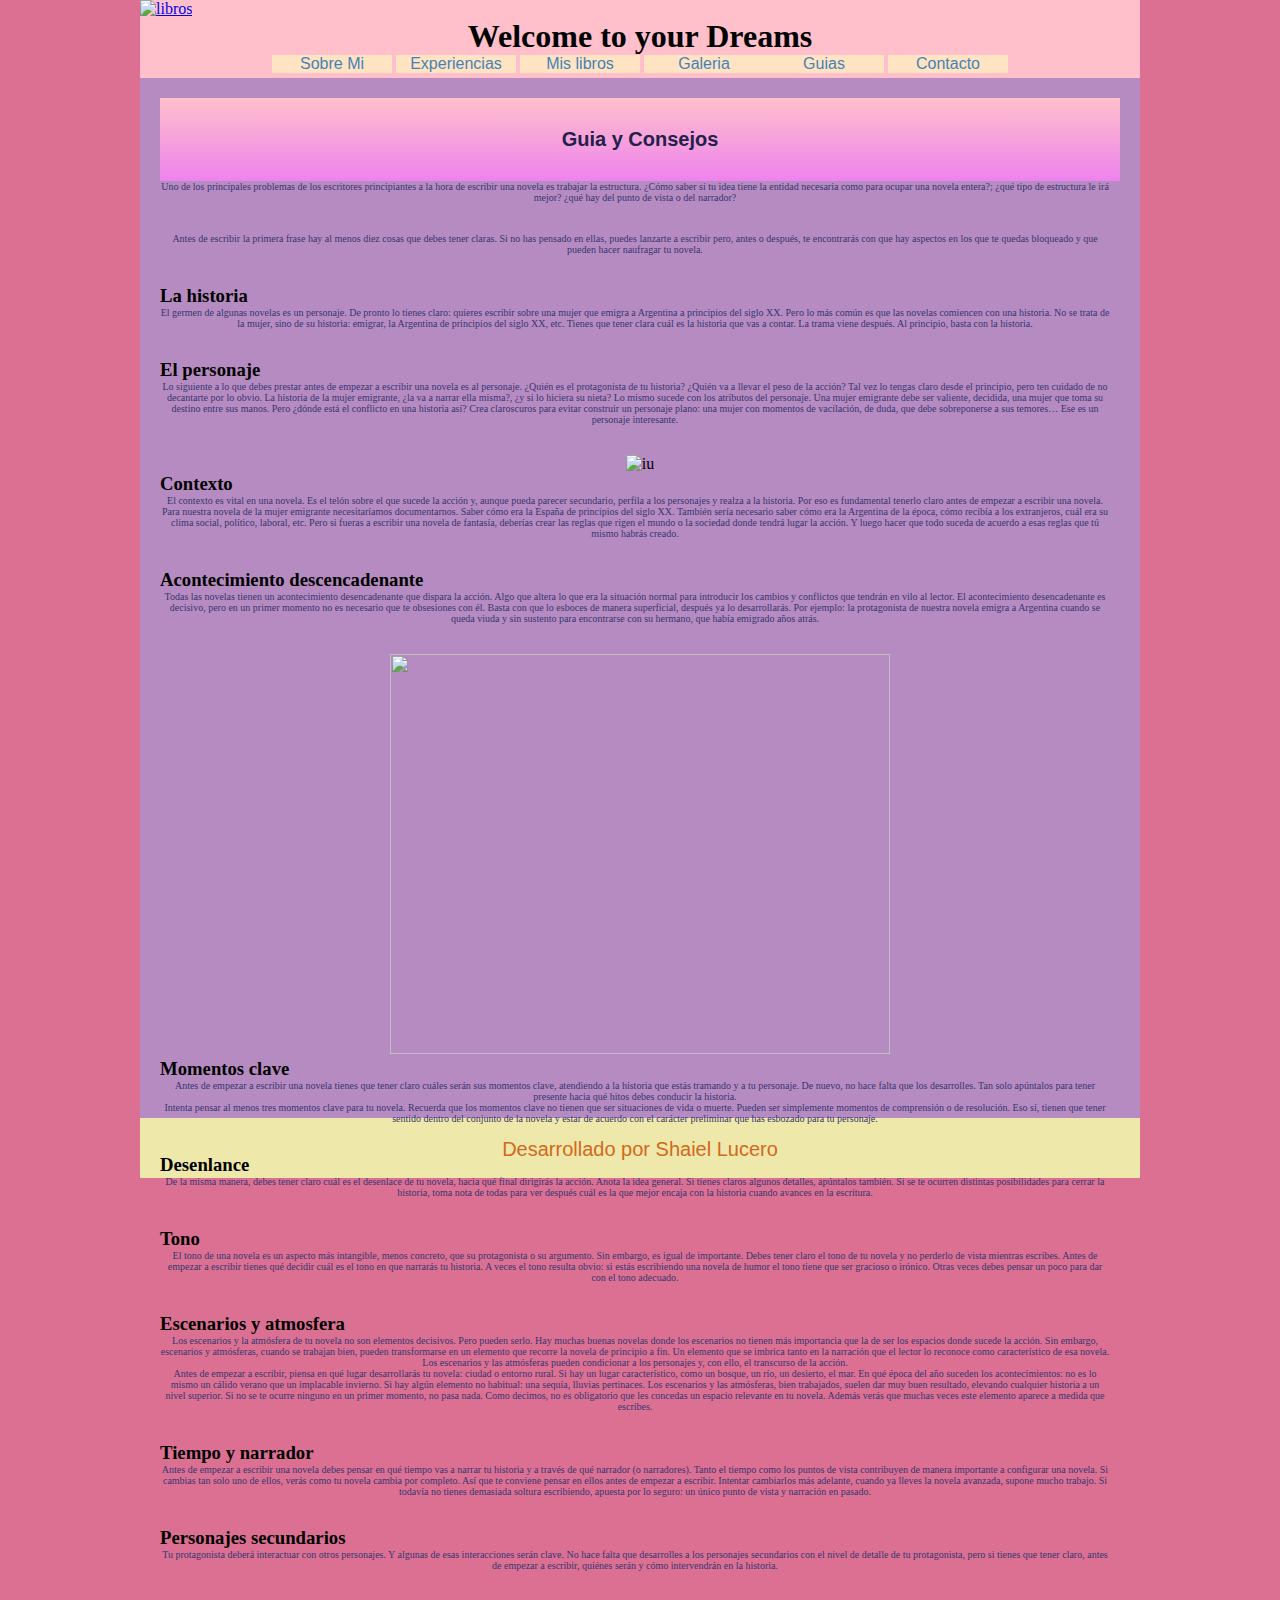
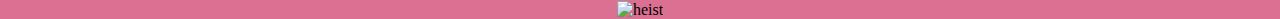
==== pages/consejos_y_guia.html @ 7cca5af7 "actualizado a la fecha" ====
<!DOCTYPE html>
<html lang="en">

<head>
    <meta charset="UTF-8">
    <meta http-equiv="X-UA-Compatible" content="IE=edge">
    <meta name="viewport" content="width=device-width, initial-scale=1.0">
    <link rel="stylesheet" href="../styles/styles.css">
    <title>Consejos</title>
</head>

<body>
    <header>
        <a href="../index.html"><img src="../img/logo_pagina.jpeg" alt="libros" height="1000px"></a>
        <h1>Welcome to your Dreams</h1>
        <nav>
            <ul>
                <li><a href="sobre_mi.html">Sobre Mi</a></li>
                <li> <a href="primeras_experiencias.html">Experiencias</a></li>
                <li> <a href="mis_libros.html">Mis libros</a></li>
                <li> <a href="curiosidades_y_galeria.html"> Galeria</a>
                <li> <a href="consejos_y_guia.html"> Guias</a></li>
                <li><a href="contacto.html">Contacto</a></li>

            </ul>
        </nav>
    </header>
    <main>
        <h2>Guia y Consejos</h2>
        <p>
     Uno de los principales problemas de los escritores principiantes a la hora de escribir una novela es trabajar la estructura.
¿Cómo saber si tu idea tiene la entidad necesaria como para ocupar una novela entera?; 
¿qué tipo de estructura le irá mejor?
¿qué hay del punto de vista o del narrador?
        </p>
        <p>
            Antes de escribir la primera frase hay al menos diez cosas que debes tener claras. 
            Si no has pensado en ellas, puedes lanzarte a escribir pero, antes o después,
            te encontrarás con que hay aspectos en los que te quedas bloqueado y que pueden hacer naufragar tu novela.   
        </p>

    <h3>La historia</h3>
        <p>
            El germen de algunas novelas es un personaje. 
            De pronto lo tienes claro: quieres escribir sobre una mujer que emigra a Argentina a principios del siglo XX.
             Pero lo más común es que las novelas comiencen con una historia. 
             No se trata de la mujer, sino de su historia: emigrar, la Argentina de principios del siglo XX, etc.
            Tienes que tener clara cuál es la historia que vas a contar. 
            La trama viene después. Al principio, basta con la historia.
        </p>
    <h3>El personaje</h3>
        <p>
            Lo siguiente a lo que debes prestar antes de empezar a escribir una novela es al personaje.
             ¿Quién es el protagonista de tu historia? ¿Quién va a llevar el peso de la acción?
            Tal vez lo tengas claro desde el principio, pero ten cuidado de no decantarte por lo obvio. 
            La historia de la mujer emigrante, ¿la va a narrar ella misma?, ¿y si lo hiciera su nieta?
            Lo mismo sucede con los atributos del personaje. 
            Una mujer emigrante debe ser valiente, decidida, una mujer que toma su destino entre sus manos. 
            Pero ¿dónde está el conflicto en una historia así?
             Crea claroscuros para evitar construir un personaje plano: una mujer con momentos de vacilación, de duda, que debe sobreponerse a sus temores… 
            Ese es un personaje interesante.   
        </p>
        <div class="iu"><img src="../img/runa_mayer.jpg" alt="iu" width="60rem"> </div>
    <h3>Contexto</h3>
         <p>
        El contexto es vital en una novela. 
        Es el telón sobre el que sucede la acción y, aunque pueda parecer secundario, perfila a los personajes y realza a la historia. 
        Por eso es fundamental tenerlo claro antes de empezar a escribir una novela.
        Para nuestra novela de la mujer emigrante necesitaríamos documentarnos. 
        Saber cómo era la España de principios del siglo XX.
        También sería necesario saber cómo era la Argentina de la época, cómo recibía a los extranjeros, cuál era su clima social, político, laboral, etc.
        Pero si fueras a escribir una novela de fantasía, deberías crear las reglas que rigen el mundo o la sociedad donde tendrá lugar la acción. 
        Y luego hacer que todo suceda de acuerdo a esas reglas que tú mismo habrás creado.  
         </p>
    <h3>Acontecimiento descencadenante</h3>
       <p>
        Todas las novelas tienen un acontecimiento desencadenante que dispara la acción. 
        Algo que altera lo que era la situación normal para introducir los cambios y conflictos que tendrán en vilo al lector.
        El acontecimiento desencadenante es decisivo, pero en un primer momento no es necesario que te obsesiones con él. 
        Basta con que lo esboces de manera superficial, después ya lo desarrollarás.
        Por ejemplo: la protagonista de nuestra novela emigra a Argentina cuando se queda viuda y sin sustento para encontrarse con su hermano, que había emigrado años atrás.
       </p>
       <div class="librito"><img src="../img/libros.jpg" alt="" height="400px" width="500px"></div>
    <h3>Momentos clave</h3>
         <p> 
            Antes de empezar a escribir una novela tienes que tener claro cuáles serán sus momentos clave, 
            atendiendo a la historia que estás tramando y a tu personaje.
            De nuevo, no hace falta que los desarrolles. 
            Tan solo apúntalos para tener presente hacia qué hitos debes conducir la historia.
        <br>

            Intenta pensar al menos tres momentos clave para tu novela. 
            Recuerda que los momentos clave no tienen que ser situaciones de vida o muerte. 
            Pueden ser simplemente momentos de comprensión o de resolución. 
            Eso sí, tienen que tener sentido dentro del conjunto de la novela y
             estar de acuerdo con el carácter preliminar que has esbozado para tu personaje.
        </p>
    <h3>Desenlance</h3>
        <p>
            De la misma manera, debes tener claro cuál es el desenlace de tu novela, hacia qué final dirigirás la acción.
            Anota la idea general. 
            Si tienes claros algunos detalles, apúntalos también. 
            Si se te ocurren distintas posibilidades para cerrar la historia, 
            toma nota de todas para ver después cuál es la que mejor encaja con la historia cuando avances en la escritura.
        </p>  
    <h3>Tono</h3> 
        <p>
            El tono de una novela es un aspecto más intangible, menos concreto, que su protagonista o su argumento. 
            Sin embargo, es igual de importante.
            Debes tener claro el tono de tu novela y no perderlo de vista mientras escribes.
            Antes de empezar a escribir tienes qué decidir cuál es el tono en que narrarás tu historia. 
            A veces el tono resulta obvio: si estás escribiendo una novela de humor el tono tiene que ser gracioso o irónico. 
            Otras veces debes pensar un poco para dar con el tono adecuado.
        </p>   
    <h3>Escenarios y atmosfera</h3>
        <p>
            Los escenarios y la atmósfera de tu novela no son elementos decisivos. Pero pueden serlo.
            Hay muchas buenas novelas donde los escenarios no tienen más importancia que la de ser los espacios donde sucede la acción. 
            Sin embargo, escenarios y atmósferas, cuando se trabajan bien, pueden transformarse en un elemento que recorre la novela de principio a fin. 
            Un elemento que se imbrica tanto en la narración que el lector lo reconoce como característico de esa novela.
            Los escenarios y las atmósferas pueden condicionar a los personajes y, con ello, el transcurso de la acción.
            <br>
            Antes de empezar a escribir, piensa en qué lugar desarrollarás tu novela: ciudad o entorno rural. 
            Si hay un lugar característico, como un bosque, un río, un desierto, el mar. 
            En qué época del año suceden los acontecimientos: no es lo mismo un cálido verano que un implacable invierno. 
            Si hay algún elemento no habitual: una sequía, lluvias pertinaces.
            Los escenarios y las atmósferas, bien trabajados, suelen dar muy buen resultado, elevando cualquier historia a un nivel superior. 
            Si no se te ocurre ninguno en un primer momento, no pasa nada. 
            Como decimos, no es obligatorio que les concedas un espacio relevante en tu novela. 
            Además verás que muchas veces este elemento aparece a medida que escribes.   
        </p>
    <h3>Tiempo y narrador</h3>
        <p>
            Antes de empezar a escribir una novela debes pensar en qué tiempo vas a narrar tu historia y a través de qué narrador (o narradores).
            Tanto el tiempo como los puntos de vista contribuyen de manera importante a configurar una novela. 
            Si cambias tan solo uno de ellos, verás como tu novela cambia por completo.
            Así que te conviene pensar en ellos antes de empezar a escribir. 
            Intentar cambiarlos más adelante, cuando ya lleves la novela avanzada, supone mucho trabajo.
            Si todavía no tienes demasiada soltura escribiendo, apuesta por lo seguro:
             un único punto de vista y narración en pasado.   
        </p>
    <h3>Personajes secundarios</h3>  
         <p>
            Tu protagonista deberá interactuar con otros personajes. 
            Y algunas de esas interacciones serán clave.
            No hace falta que desarrolles a los personajes secundarios con el nivel de detalle de tu protagonista, 
            pero si tienes que tener claro, antes de empezar a escribir, quiénes serán y cómo intervendrán en la historia.   
         </p>         
        <div class="heist"><img src="../img/heist.jpg" alt="heist"></div>   
    </main>
    <footer>
        <p>Desarrollado por Shaiel Lucero</p>
    </footer>
</body>
</html>
---- styles/styles.css ----
*{
    margin:0;
    padding:0;
}
body {
    width: 1000px;
    height: 1000px;
    margin: 0 auto;
    background-color: palevioletred;
}
header{
    width: 1000px;
    background-color: pink;
}
nav ul {
    width: 1000px;
    margin: 0 auto;
    text-align: center;
}
nav ul li {
    background-color: bisque;
    list-style-type: none;
    width: 120px;
    margin-bottom: 5px;
    display: inline-block;
}
nav ul li a {
    font-family: Arial, Helvetica, sans-serif;
    text-decoration: none;
    display: block;
    text-align: center;
    color: steelblue;
    padding: 5px,10px,5px,10px;
}
nav ul li a:hover {
    color: blueviolet; 
    background-color: white;
}
header h1 {
    text-align: center;
}
main h1 {
    text-align: center;
}
main {
    background-color: #B68BC1;
    padding: 20px;
    height: 1000px;
}
main h2 {
    font-size: 20px;
    font-family: Arial, Helvetica, sans-serif;
    text-align: center;
    color: #212149;
    padding: 30px;
    background-image:linear-gradient(to bottom, pink, violet)}
main p {
    font-size: 10px;
    font-family: fantasy;
    color: #363670;
    text-align: center;
    margin-right: 10px;
}
.logo_pagina{
    text-align: center;}
.banner{
text-align: center;
}
.heist{
text-align: center;
}
.iu{
    text-align: center;
}
.imagen3{
    text-align: center;
}
.imagen1 {
    text-align: center;
}
.imagen2 {
    text-align: center;
}
.librito{
    text-align: center;
}
.logoclan{
    text-align: center;
}
.scarlett{
    text-align: center;
}
.sophie{
    text-align: center;
}
.irina{
    text-align: center;
    transform: rotate(40deg);
}
section form {
    text-align: center;
    background-color: lightpink; width: 200px; height: 300px ;
    margin-left: 400px;
}
p{
    margin-bottom: 30px;
}
footer{
    width: 1000px;
    height: 60px;
    background-color: palegoldenrod;
}
footer p{
    font-size: 20px;
    font-family: Arial, Helvetica, sans-serif;
    text-align: center;
    color: chocolate;
  padding-top: 20px;
}
/*  */
.grid {
    display: grid;
    grid-template-columns: repeat(4,1fr);
    grid-template-rows: repeat(2, 1fr);
}
.libro .libro0 .libro1 .libro2 .libro3 .libro4 .libro5 .libro6 {
    margin-right: 1cm;
    text-align:center;
}
@media (min-width:320px) and (max-width:600px) {
}
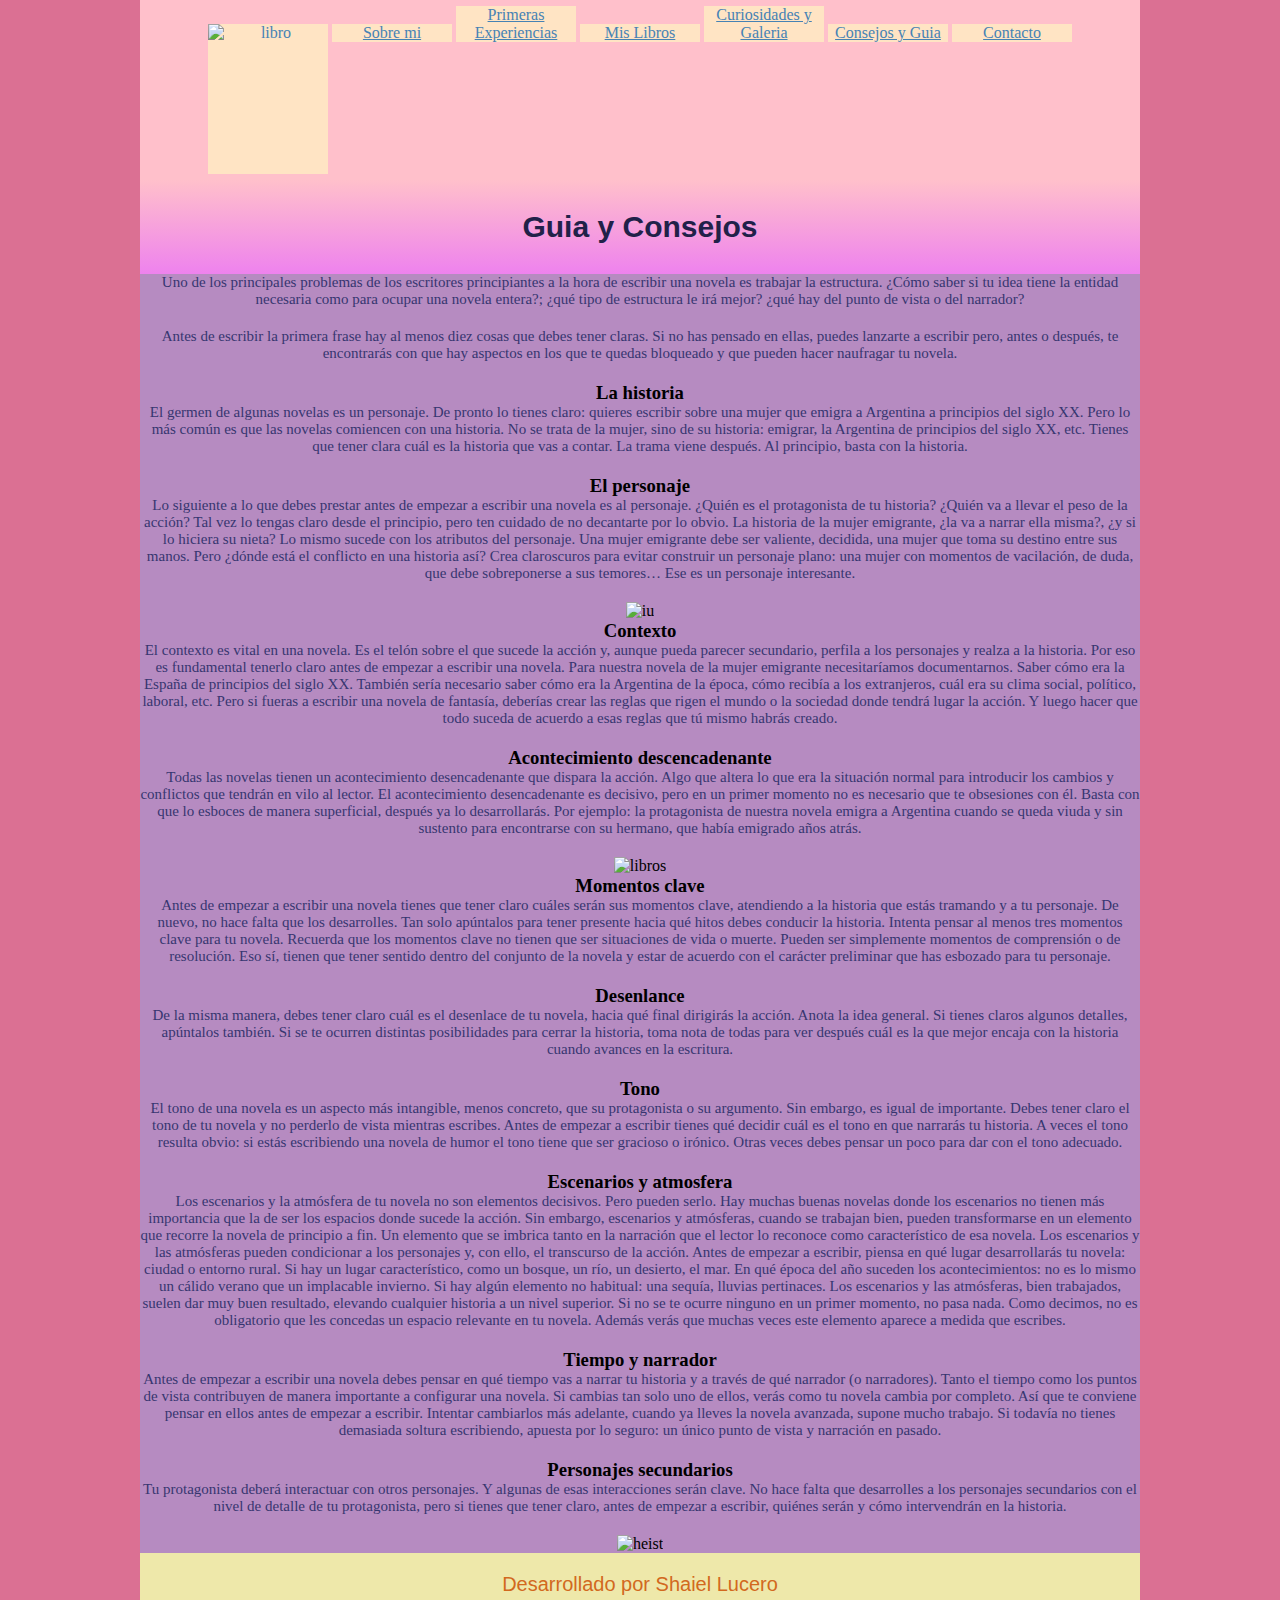
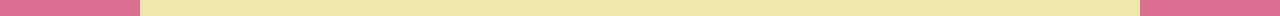
==== commit b91f9bfa: "añadiendo bootstrap" ====
--- a/pages/consejos_y_guia.html
+++ b/pages/consejos_y_guia.html
@@ -1,155 +1,191 @@
 <!DOCTYPE html>
 <html lang="en">
-
-<head>
-    <meta charset="UTF-8">
-    <meta http-equiv="X-UA-Compatible" content="IE=edge">
-    <meta name="viewport" content="width=device-width, initial-scale=1.0">
-    <link rel="stylesheet" href="../styles/styles.css">
-    <title>Consejos</title>
-</head>
-
-<body>
-    <header>
-        <a href="../index.html"><img src="../img/logo_pagina.jpeg" alt="libros" height="1000px"></a>
-        <h1>Welcome to your Dreams</h1>
-        <nav>
-            <ul>
-                <li><a href="sobre_mi.html">Sobre Mi</a></li>
-                <li> <a href="primeras_experiencias.html">Experiencias</a></li>
-                <li> <a href="mis_libros.html">Mis libros</a></li>
-                <li> <a href="curiosidades_y_galeria.html"> Galeria</a>
-                <li> <a href="consejos_y_guia.html"> Guias</a></li>
-                <li><a href="contacto.html">Contacto</a></li>
-
-            </ul>
-        </nav>
+  <head>
+    <meta charset="UTF-8" />
+    <meta http-equiv="X-UA-Compatible" content="IE=edge" />
+    <meta name="viewport" content="width=device-width, initial-scale=1.0" />
+      <!-- CDN A LIBRERIA FONTAWSOME -->
+<link rel="stylesheet" href="https://use.fontawesome.com/releases/v5.7.2/css/all.css"
+integrity="sha384-fnmOCqbTlWIlj8LyTjo7mOUStjsKC4pOpQbqyi7RrhN7udi9RwhKkMHpvLbHG9Sr" crossorigin="anonymous" />
+<!-- CDN A BOOTSTRAP -->
+<link href="https://cdn.jsdelivr.net/npm/bootstrap@5.1.3/dist/css/bootstrap.min.css" rel="stylesheet"
+integrity="sha384-1BmE4kWBq78iYhFldvKuhfTAU6auU8tT94WrHftjDbrCEXSU1oBoqyl2QvZ6jIW3" crossorigin="anonymous" />
+    <link rel="stylesheet" href="../styles/styles.css" />
+    <title>Consejos y Guia </title>
+  </head>
+  <body>
+    <div class="container-fluid"></div>
+    <!-- header -->
+    <header class="header">
+      <div class="row">
+        <nav class="navbar navbar-expand-lg navbar-light">
+          <div class="container-fluid">
+              <div class="collapse navbar-collapse" id="navbarNavAltMarkup">
+                <div class="navbar-nav">
+                      <a class="nav-link active" aria-current="page" href="/index.html"> <img src="/img/logo_pagina.jpeg" alt="libro" class="logo"></a>
+                      <a class="nav-link" href="sobre_mi.html">Sobre mi</a>
+                      <a class="nav-link" href="primeras_experiencias.html">Primeras Experiencias</a>
+                      <a class="nav-link" href="mis_libros.html">Mis Libros</a>
+                      <a class="nav-link" href="curiosidades_y_galeria.html">Curiosidades y Galeria</a>
+                      <a class="nav-link" href="consejos_y_guia.html">Consejos y Guia</a>
+                      <a class="nav-link" href="contacto.html">Contacto</a>
+                  </div>
+              </div>
+          </div>
+      </nav>
+      </div>
     </header>
-    <main>
-        <h2>Guia y Consejos</h2>
-        <p>
-     Uno de los principales problemas de los escritores principiantes a la hora de escribir una novela es trabajar la estructura.
-¿Cómo saber si tu idea tiene la entidad necesaria como para ocupar una novela entera?; 
-¿qué tipo de estructura le irá mejor?
-¿qué hay del punto de vista o del narrador?
-        </p>
-        <p>
-            Antes de escribir la primera frase hay al menos diez cosas que debes tener claras. 
-            Si no has pensado en ellas, puedes lanzarte a escribir pero, antes o después,
-            te encontrarás con que hay aspectos en los que te quedas bloqueado y que pueden hacer naufragar tu novela.   
-        </p>
-
-    <h3>La historia</h3>
-        <p>
-            El germen de algunas novelas es un personaje. 
-            De pronto lo tienes claro: quieres escribir sobre una mujer que emigra a Argentina a principios del siglo XX.
-             Pero lo más común es que las novelas comiencen con una historia. 
-             No se trata de la mujer, sino de su historia: emigrar, la Argentina de principios del siglo XX, etc.
-            Tienes que tener clara cuál es la historia que vas a contar. 
-            La trama viene después. Al principio, basta con la historia.
-        </p>
-    <h3>El personaje</h3>
-        <p>
-            Lo siguiente a lo que debes prestar antes de empezar a escribir una novela es al personaje.
-             ¿Quién es el protagonista de tu historia? ¿Quién va a llevar el peso de la acción?
-            Tal vez lo tengas claro desde el principio, pero ten cuidado de no decantarte por lo obvio. 
-            La historia de la mujer emigrante, ¿la va a narrar ella misma?, ¿y si lo hiciera su nieta?
-            Lo mismo sucede con los atributos del personaje. 
-            Una mujer emigrante debe ser valiente, decidida, una mujer que toma su destino entre sus manos. 
-            Pero ¿dónde está el conflicto en una historia así?
-             Crea claroscuros para evitar construir un personaje plano: una mujer con momentos de vacilación, de duda, que debe sobreponerse a sus temores… 
-            Ese es un personaje interesante.   
-        </p>
-        <div class="iu"><img src="../img/runa_mayer.jpg" alt="iu" width="60rem"> </div>
-    <h3>Contexto</h3>
-         <p>
-        El contexto es vital en una novela. 
-        Es el telón sobre el que sucede la acción y, aunque pueda parecer secundario, perfila a los personajes y realza a la historia. 
-        Por eso es fundamental tenerlo claro antes de empezar a escribir una novela.
-        Para nuestra novela de la mujer emigrante necesitaríamos documentarnos. 
-        Saber cómo era la España de principios del siglo XX.
-        También sería necesario saber cómo era la Argentina de la época, cómo recibía a los extranjeros, cuál era su clima social, político, laboral, etc.
-        Pero si fueras a escribir una novela de fantasía, deberías crear las reglas que rigen el mundo o la sociedad donde tendrá lugar la acción. 
-        Y luego hacer que todo suceda de acuerdo a esas reglas que tú mismo habrás creado.  
-         </p>
-    <h3>Acontecimiento descencadenante</h3>
-       <p>
-        Todas las novelas tienen un acontecimiento desencadenante que dispara la acción. 
-        Algo que altera lo que era la situación normal para introducir los cambios y conflictos que tendrán en vilo al lector.
-        El acontecimiento desencadenante es decisivo, pero en un primer momento no es necesario que te obsesiones con él. 
-        Basta con que lo esboces de manera superficial, después ya lo desarrollarás.
-        Por ejemplo: la protagonista de nuestra novela emigra a Argentina cuando se queda viuda y sin sustento para encontrarse con su hermano, que había emigrado años atrás.
-       </p>
-       <div class="librito"><img src="../img/libros.jpg" alt="" height="400px" width="500px"></div>
-    <h3>Momentos clave</h3>
-         <p> 
-            Antes de empezar a escribir una novela tienes que tener claro cuáles serán sus momentos clave, 
-            atendiendo a la historia que estás tramando y a tu personaje.
-            De nuevo, no hace falta que los desarrolles. 
-            Tan solo apúntalos para tener presente hacia qué hitos debes conducir la historia.
-        <br>
-
-            Intenta pensar al menos tres momentos clave para tu novela. 
-            Recuerda que los momentos clave no tienen que ser situaciones de vida o muerte. 
-            Pueden ser simplemente momentos de comprensión o de resolución. 
+        <!-- header -->
+        <main class="initial">
+          <h2 class="title-degree">Guia y Consejos</h2>
+    
+          <p>
+            Uno de los principales problemas de los escritores principiantes a la
+            hora de escribir una novela es trabajar la estructura. ¿Cómo saber si tu
+            idea tiene la entidad necesaria como para ocupar una novela entera?;
+            ¿qué tipo de estructura le irá mejor? ¿qué hay del punto de vista o del
+            narrador?
+          </p>
+          <p>
+            Antes de escribir la primera frase hay al menos diez cosas que debes
+            tener claras. Si no has pensado en ellas, puedes lanzarte a escribir
+            pero, antes o después, te encontrarás con que hay aspectos en los que te
+            quedas bloqueado y que pueden hacer naufragar tu novela.
+          </p>
+    
+          <h3>La historia</h3>
+          <p>
+            El germen de algunas novelas es un personaje. De pronto lo tienes claro:
+            quieres escribir sobre una mujer que emigra a Argentina a principios del
+            siglo XX. Pero lo más común es que las novelas comiencen con una
+            historia. No se trata de la mujer, sino de su historia: emigrar, la
+            Argentina de principios del siglo XX, etc. Tienes que tener clara cuál
+            es la historia que vas a contar. La trama viene después. Al principio,
+            basta con la historia.
+          </p>
+          <h3>El personaje</h3>
+          <p>
+            Lo siguiente a lo que debes prestar antes de empezar a escribir una
+            novela es al personaje. ¿Quién es el protagonista de tu historia? ¿Quién
+            va a llevar el peso de la acción? Tal vez lo tengas claro desde el
+            principio, pero ten cuidado de no decantarte por lo obvio. La historia
+            de la mujer emigrante, ¿la va a narrar ella misma?, ¿y si lo hiciera su
+            nieta? Lo mismo sucede con los atributos del personaje. Una mujer
+            emigrante debe ser valiente, decidida, una mujer que toma su destino
+            entre sus manos. Pero ¿dónde está el conflicto en una historia así? Crea
+            claroscuros para evitar construir un personaje plano: una mujer con
+            momentos de vacilación, de duda, que debe sobreponerse a sus temores…
+            Ese es un personaje interesante.
+          </p>
+          <img src="../img/runa_mayer.jpg" alt="iu" class="guide-img" />
+          <h3>Contexto</h3>
+          <p>
+            El contexto es vital en una novela. Es el telón sobre el que sucede la
+            acción y, aunque pueda parecer secundario, perfila a los personajes y
+            realza a la historia. Por eso es fundamental tenerlo claro antes de
+            empezar a escribir una novela. Para nuestra novela de la mujer emigrante
+            necesitaríamos documentarnos. Saber cómo era la España de principios del
+            siglo XX. También sería necesario saber cómo era la Argentina de la
+            época, cómo recibía a los extranjeros, cuál era su clima social,
+            político, laboral, etc. Pero si fueras a escribir una novela de
+            fantasía, deberías crear las reglas que rigen el mundo o la sociedad
+            donde tendrá lugar la acción. Y luego hacer que todo suceda de acuerdo a
+            esas reglas que tú mismo habrás creado.
+          </p>
+          <h3>Acontecimiento descencadenante</h3>
+          <p>
+            Todas las novelas tienen un acontecimiento desencadenante que dispara la
+            acción. Algo que altera lo que era la situación normal para introducir
+            los cambios y conflictos que tendrán en vilo al lector. El
+            acontecimiento desencadenante es decisivo, pero en un primer momento no
+            es necesario que te obsesiones con él. Basta con que lo esboces de
+            manera superficial, después ya lo desarrollarás. Por ejemplo: la
+            protagonista de nuestra novela emigra a Argentina cuando se queda viuda
+            y sin sustento para encontrarse con su hermano, que había emigrado años
+            atrás.
+          </p>
+          <img src="../img/libros.jpg" alt="libros" class="guide-img" />
+          <h3>Momentos clave</h3>
+          <p>
+            Antes de empezar a escribir una novela tienes que tener claro cuáles
+            serán sus momentos clave, atendiendo a la historia que estás tramando y
+            a tu personaje. De nuevo, no hace falta que los desarrolles. Tan solo
+            apúntalos para tener presente hacia qué hitos debes conducir la
+            historia. Intenta pensar al menos tres momentos clave para tu novela.
+            Recuerda que los momentos clave no tienen que ser situaciones de vida o
+            muerte. Pueden ser simplemente momentos de comprensión o de resolución.
             Eso sí, tienen que tener sentido dentro del conjunto de la novela y
-             estar de acuerdo con el carácter preliminar que has esbozado para tu personaje.
-        </p>
-    <h3>Desenlance</h3>
-        <p>
-            De la misma manera, debes tener claro cuál es el desenlace de tu novela, hacia qué final dirigirás la acción.
-            Anota la idea general. 
-            Si tienes claros algunos detalles, apúntalos también. 
-            Si se te ocurren distintas posibilidades para cerrar la historia, 
-            toma nota de todas para ver después cuál es la que mejor encaja con la historia cuando avances en la escritura.
-        </p>  
-    <h3>Tono</h3> 
-        <p>
-            El tono de una novela es un aspecto más intangible, menos concreto, que su protagonista o su argumento. 
-            Sin embargo, es igual de importante.
-            Debes tener claro el tono de tu novela y no perderlo de vista mientras escribes.
-            Antes de empezar a escribir tienes qué decidir cuál es el tono en que narrarás tu historia. 
-            A veces el tono resulta obvio: si estás escribiendo una novela de humor el tono tiene que ser gracioso o irónico. 
-            Otras veces debes pensar un poco para dar con el tono adecuado.
-        </p>   
-    <h3>Escenarios y atmosfera</h3>
-        <p>
-            Los escenarios y la atmósfera de tu novela no son elementos decisivos. Pero pueden serlo.
-            Hay muchas buenas novelas donde los escenarios no tienen más importancia que la de ser los espacios donde sucede la acción. 
-            Sin embargo, escenarios y atmósferas, cuando se trabajan bien, pueden transformarse en un elemento que recorre la novela de principio a fin. 
-            Un elemento que se imbrica tanto en la narración que el lector lo reconoce como característico de esa novela.
-            Los escenarios y las atmósferas pueden condicionar a los personajes y, con ello, el transcurso de la acción.
-            <br>
-            Antes de empezar a escribir, piensa en qué lugar desarrollarás tu novela: ciudad o entorno rural. 
-            Si hay un lugar característico, como un bosque, un río, un desierto, el mar. 
-            En qué época del año suceden los acontecimientos: no es lo mismo un cálido verano que un implacable invierno. 
-            Si hay algún elemento no habitual: una sequía, lluvias pertinaces.
-            Los escenarios y las atmósferas, bien trabajados, suelen dar muy buen resultado, elevando cualquier historia a un nivel superior. 
-            Si no se te ocurre ninguno en un primer momento, no pasa nada. 
-            Como decimos, no es obligatorio que les concedas un espacio relevante en tu novela. 
-            Además verás que muchas veces este elemento aparece a medida que escribes.   
-        </p>
-    <h3>Tiempo y narrador</h3>
-        <p>
-            Antes de empezar a escribir una novela debes pensar en qué tiempo vas a narrar tu historia y a través de qué narrador (o narradores).
-            Tanto el tiempo como los puntos de vista contribuyen de manera importante a configurar una novela. 
-            Si cambias tan solo uno de ellos, verás como tu novela cambia por completo.
-            Así que te conviene pensar en ellos antes de empezar a escribir. 
-            Intentar cambiarlos más adelante, cuando ya lleves la novela avanzada, supone mucho trabajo.
-            Si todavía no tienes demasiada soltura escribiendo, apuesta por lo seguro:
-             un único punto de vista y narración en pasado.   
-        </p>
-    <h3>Personajes secundarios</h3>  
-         <p>
-            Tu protagonista deberá interactuar con otros personajes. 
-            Y algunas de esas interacciones serán clave.
-            No hace falta que desarrolles a los personajes secundarios con el nivel de detalle de tu protagonista, 
-            pero si tienes que tener claro, antes de empezar a escribir, quiénes serán y cómo intervendrán en la historia.   
-         </p>         
-        <div class="heist"><img src="../img/heist.jpg" alt="heist"></div>   
-    </main>
-    <footer>
-        <p>Desarrollado por Shaiel Lucero</p>
-    </footer>
-</body>
+            estar de acuerdo con el carácter preliminar que has esbozado para tu
+            personaje.
+          </p>
+          <h3>Desenlance</h3>
+          <p>
+            De la misma manera, debes tener claro cuál es el desenlace de tu novela,
+            hacia qué final dirigirás la acción. Anota la idea general. Si tienes
+            claros algunos detalles, apúntalos también. Si se te ocurren distintas
+            posibilidades para cerrar la historia, toma nota de todas para ver
+            después cuál es la que mejor encaja con la historia cuando avances en la
+            escritura.
+          </p>
+          <h3>Tono</h3>
+          <p>
+            El tono de una novela es un aspecto más intangible, menos concreto, que
+            su protagonista o su argumento. Sin embargo, es igual de importante.
+            Debes tener claro el tono de tu novela y no perderlo de vista mientras
+            escribes. Antes de empezar a escribir tienes qué decidir cuál es el tono
+            en que narrarás tu historia. A veces el tono resulta obvio: si estás
+            escribiendo una novela de humor el tono tiene que ser gracioso o
+            irónico. Otras veces debes pensar un poco para dar con el tono adecuado.
+          </p>
+          <h3>Escenarios y atmosfera</h3>
+          <p>
+            Los escenarios y la atmósfera de tu novela no son elementos decisivos.
+            Pero pueden serlo. Hay muchas buenas novelas donde los escenarios no
+            tienen más importancia que la de ser los espacios donde sucede la
+            acción. Sin embargo, escenarios y atmósferas, cuando se trabajan bien,
+            pueden transformarse en un elemento que recorre la novela de principio a
+            fin. Un elemento que se imbrica tanto en la narración que el lector lo
+            reconoce como característico de esa novela. Los escenarios y las
+            atmósferas pueden condicionar a los personajes y, con ello, el
+            transcurso de la acción. Antes de empezar a escribir, piensa en qué
+            lugar desarrollarás tu novela: ciudad o entorno rural. Si hay un lugar
+            característico, como un bosque, un río, un desierto, el mar. En qué
+            época del año suceden los acontecimientos: no es lo mismo un cálido
+            verano que un implacable invierno. Si hay algún elemento no habitual:
+            una sequía, lluvias pertinaces. Los escenarios y las atmósferas, bien
+            trabajados, suelen dar muy buen resultado, elevando cualquier historia a
+            un nivel superior. Si no se te ocurre ninguno en un primer momento, no
+            pasa nada. Como decimos, no es obligatorio que les concedas un espacio
+            relevante en tu novela. Además verás que muchas veces este elemento
+            aparece a medida que escribes.
+          </p>
+          <h3>Tiempo y narrador</h3>
+          <p>
+            Antes de empezar a escribir una novela debes pensar en qué tiempo vas a
+            narrar tu historia y a través de qué narrador (o narradores). Tanto el
+            tiempo como los puntos de vista contribuyen de manera importante a
+            configurar una novela. Si cambias tan solo uno de ellos, verás como tu
+            novela cambia por completo. Así que te conviene pensar en ellos antes de
+            empezar a escribir. Intentar cambiarlos más adelante, cuando ya lleves
+            la novela avanzada, supone mucho trabajo. Si todavía no tienes demasiada
+            soltura escribiendo, apuesta por lo seguro: un único punto de vista y
+            narración en pasado.
+          </p>
+          <h3>Personajes secundarios</h3>
+          <p>
+            Tu protagonista deberá interactuar con otros personajes. Y algunas de
+            esas interacciones serán clave. No hace falta que desarrolles a los
+            personajes secundarios con el nivel de detalle de tu protagonista, pero
+            si tienes que tener claro, antes de empezar a escribir, quiénes serán y
+            cómo intervendrán en la historia.
+          </p>
+          <img src="../img/heist.jpg" alt="heist" class="guide-img" />
+        </main>
+    
+        <!-- footer -->
+        <footer class="footer">
+          <p>Desarrollado por Shaiel Lucero</p>
+        </footer>
+        <!-- footer -->
+      </body>
 </html>--- a/styles/styles.css
+++ b/styles/styles.css
@@ -1,131 +1,110 @@
-*{
-    margin:0;
-    padding:0;
+* {
+  margin: 0;
+  padding: 0;
 }
+
 body {
-    width: 1000px;
-    height: 1000px;
-    margin: 0 auto;
-    background-color: palevioletred;
+  max-width: 1000px;
+  max-height: 1000px;
+  margin: 0 auto;
+  background-color: palevioletred;
 }
-header{
-    width: 1000px;
-    background-color: pink;
+.header {
+  background-color: pink;
+  text-align: center;
+  padding: 6px 0;
 }
-nav ul {
-    width: 1000px;
-    margin: 0 auto;
+
+.logo {
+  display: inline-block;
+  width: 150px;
+  height: 150px;
+}
+
+.nav-link {
+  display: inline-block;
+  width: 120px;
+  background-color: bisque;
+  color: steelblue;
+  cursor: pointer;
+}
+.nav-link:hover {
+  color: blueviolet;
+  background-color: white;
+}
+.logo {
+  width: 100%;
+}
+.nav-link a {
+  display: block;
+  color: inherit;
+  text-decoration: none;
+}
+
+.initial {
+  text-align: center;
+  background-color: #b68bc1;
+}
+.initial p {
+  font-size: 15px;
+  font-family: fantasy;
+  color: #363670;
+  margin-bottom: 20px;
+}
+.banner img {
+  height: 100px;
+}
+.footer {
+  text-align: center;
+  background-color: palegoldenrod;
+  padding: 20px 0;
+}
+.footer p {
+  color: chocolate;
+  font-size: 20px;
+  font-family: Arial, Helvetica, sans-serif;}
+.title-degree {
+  font-size: 30px;
+  font-family: Arial, Helvetica, sans-serif;
+  text-align: center;
+  color: #212149;
+  padding: 30px;
+  background-image: linear-gradient(to bottom, pink, violet);
+}
+
+.main-info {
+  padding: 12px;
+}
+
+.main-info img {
+  width: 250px;
+}
+.grid {
+  display: grid;
+  padding: 10px;
+  justify-content: center;
+  gap: 2rem;
+  row-gap: 2rem;
+
+  grid-template-columns: repeat(auto-fit, minmax(20rem, 1fr));
+}
+.curiosity img {
+  width: 250px;
+}
+
+.guide-img {
+  max-width: 500px;
+  width: 100%;
+}
+
+.contact-form {
+  width: 200px;
+  margin: 0 auto;
+}
+.contact-form {
     text-align: center;
-}
-nav ul li {
-    background-color: bisque;
-    list-style-type: none;
-    width: 120px;
-    margin-bottom: 5px;
-    display: inline-block;
-}
-nav ul li a {
-    font-family: Arial, Helvetica, sans-serif;
-    text-decoration: none;
-    display: block;
-    text-align: center;
-    color: steelblue;
-    padding: 5px,10px,5px,10px;
-}
-nav ul li a:hover {
-    color: blueviolet; 
-    background-color: white;
-}
-header h1 {
-    text-align: center;
-}
-main h1 {
-    text-align: center;
-}
-main {
-    background-color: #B68BC1;
-    padding: 20px;
-    height: 1000px;
-}
-main h2 {
-    font-size: 20px;
-    font-family: Arial, Helvetica, sans-serif;
-    text-align: center;
-    color: #212149;
-    padding: 30px;
-    background-image:linear-gradient(to bottom, pink, violet)}
-main p {
-    font-size: 10px;
-    font-family: fantasy;
-    color: #363670;
-    text-align: center;
-    margin-right: 10px;
-}
-.logo_pagina{
-    text-align: center;}
-.banner{
-text-align: center;
-}
-.heist{
-text-align: center;
-}
-.iu{
-    text-align: center;
-}
-.imagen3{
-    text-align: center;
-}
-.imagen1 {
-    text-align: center;
-}
-.imagen2 {
-    text-align: center;
-}
-.librito{
-    text-align: center;
-}
-.logoclan{
-    text-align: center;
-}
-.scarlett{
-    text-align: center;
-}
-.sophie{
-    text-align: center;
-}
-.irina{
-    text-align: center;
-    transform: rotate(40deg);
-}
-section form {
-    text-align: center;
-    background-color: lightpink; width: 200px; height: 300px ;
-    margin-left: 400px;
-}
-p{
-    margin-bottom: 30px;
-}
-footer{
-    width: 1000px;
-    height: 60px;
-    background-color: palegoldenrod;
-}
-footer p{
-    font-size: 20px;
-    font-family: Arial, Helvetica, sans-serif;
-    text-align: center;
-    color: chocolate;
-  padding-top: 20px;
-}
-/*  */
-.grid {
-    display: grid;
-    grid-template-columns: repeat(4,1fr);
-    grid-template-rows: repeat(2, 1fr);
-}
-.libro .libro0 .libro1 .libro2 .libro3 .libro4 .libro5 .libro6 {
-    margin-right: 1cm;
-    text-align:center;
-}
-@media (min-width:320px) and (max-width:600px) {
+    background-color: lightpink;
+    width: 200px;
+    height: 300px;
+    margin-top: 20px;
 }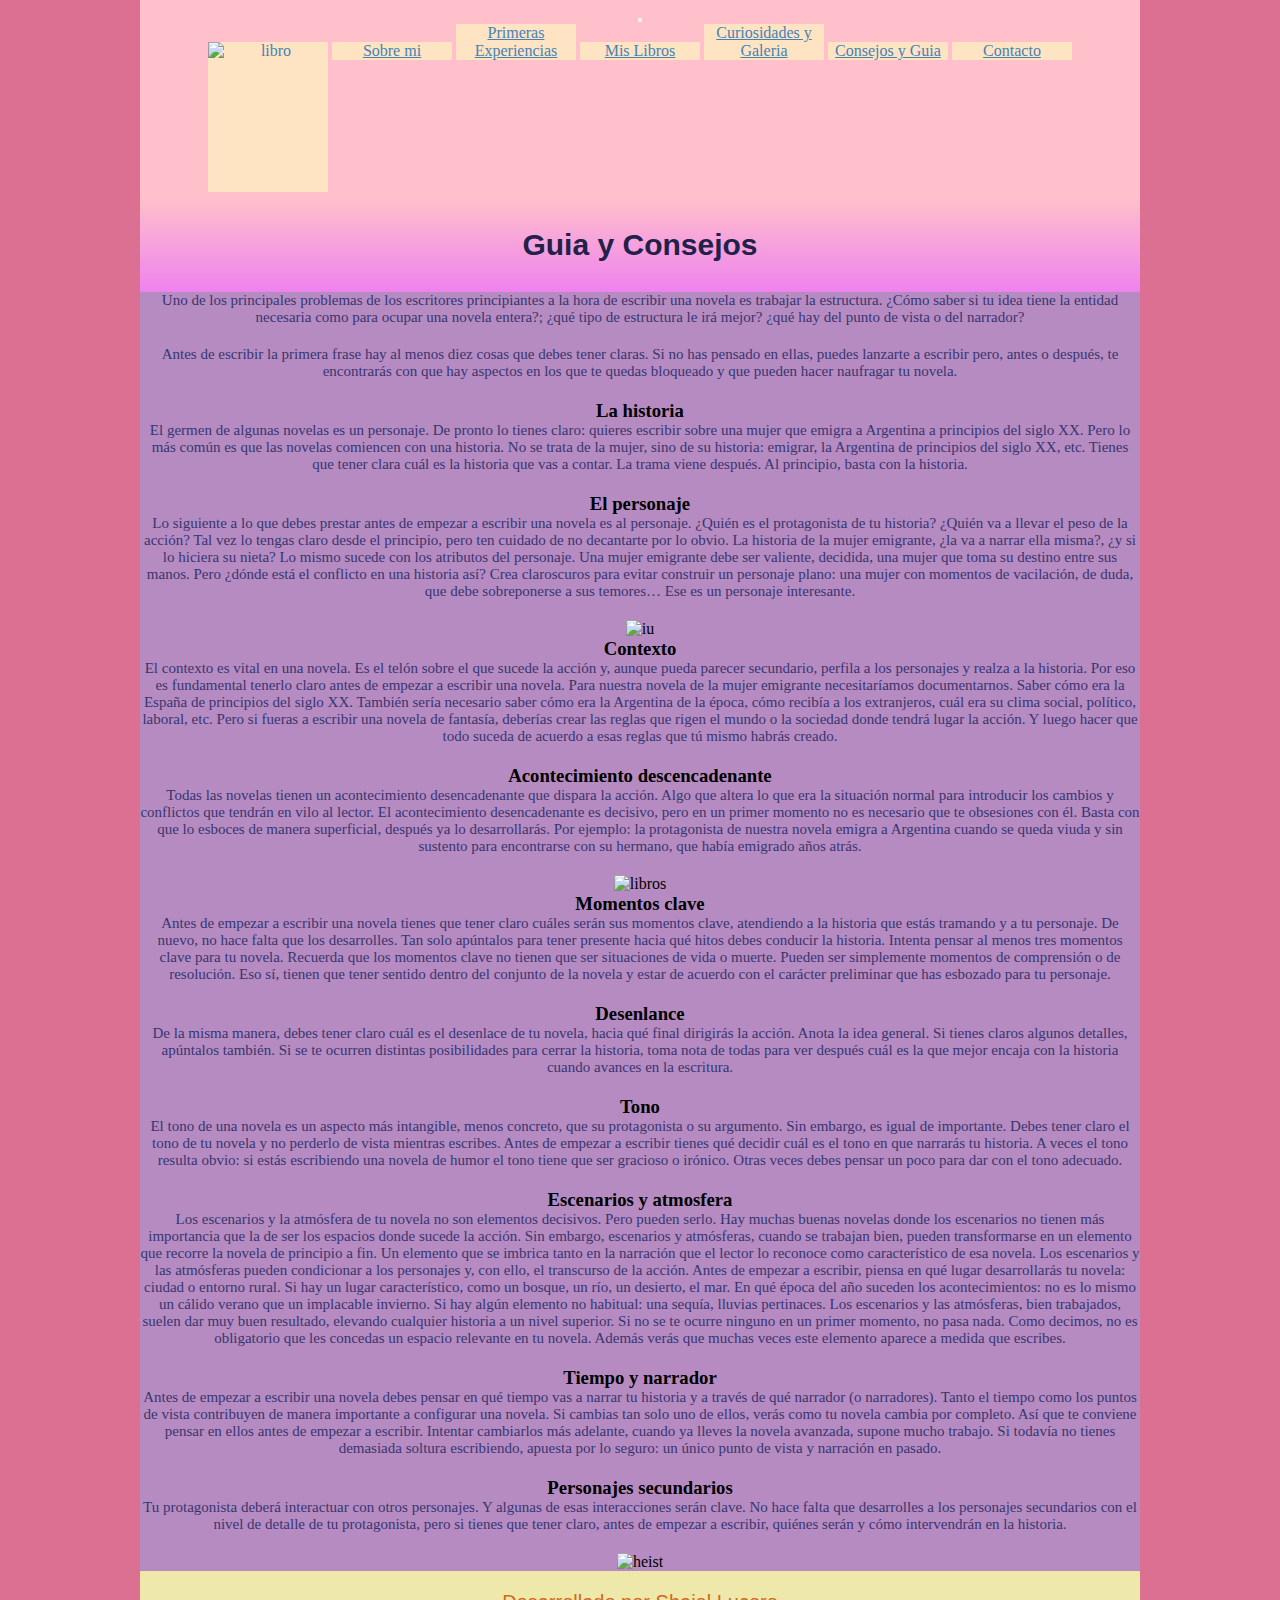
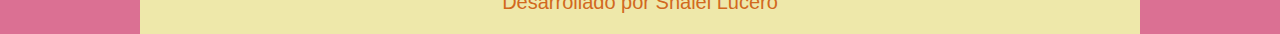
==== commit daf799c9: "navegador actualizado" ====
--- a/pages/consejos_y_guia.html
+++ b/pages/consejos_y_guia.html
@@ -10,7 +10,12 @@
 <!-- CDN A BOOTSTRAP -->
 <link href="https://cdn.jsdelivr.net/npm/bootstrap@5.1.3/dist/css/bootstrap.min.css" rel="stylesheet"
 integrity="sha384-1BmE4kWBq78iYhFldvKuhfTAU6auU8tT94WrHftjDbrCEXSU1oBoqyl2QvZ6jIW3" crossorigin="anonymous" />
-    <link rel="stylesheet" href="../styles/styles.css" />
+<script
+src="https://cdn.jsdelivr.net/npm/bootstrap@5.0.2/dist/js/bootstrap.bundle.min.js"
+integrity="sha384-MrcW6ZMFYlzcLA8Nl+NtUVF0sA7MsXsP1UyJoMp4YLEuNSfAP+JcXn/tWtIaxVXM"
+crossorigin="anonymous"
+></script>
+<link rel="stylesheet" href="../styles/styles.css" />
     <title>Consejos y Guia </title>
   </head>
   <body>
@@ -20,15 +25,22 @@
       <div class="row">
         <nav class="navbar navbar-expand-lg navbar-light">
           <div class="container-fluid">
+              <a class="navbar-brand" href="#"></a>
+              <button class="navbar-toggler" type="button" data-bs-toggle="collapse"
+                  data-bs-target="#navbarNavAltMarkup" aria-controls="navbarNavAltMarkup"
+                  aria-expanded="false" aria-label="Toggle navigation">
+                  <span class="navbar-toggler-icon"></span>
+                </button>
               <div class="collapse navbar-collapse" id="navbarNavAltMarkup">
                 <div class="navbar-nav">
-                      <a class="nav-link active" aria-current="page" href="/index.html"> <img src="/img/logo_pagina.jpeg" alt="libro" class="logo"></a>
+                  <a class="nav-link active" aria-current="page" href="../index.html"> <img src="../img/logo_pagina.jpeg" alt="libro" class="logo"></a>
                       <a class="nav-link" href="sobre_mi.html">Sobre mi</a>
                       <a class="nav-link" href="primeras_experiencias.html">Primeras Experiencias</a>
                       <a class="nav-link" href="mis_libros.html">Mis Libros</a>
                       <a class="nav-link" href="curiosidades_y_galeria.html">Curiosidades y Galeria</a>
                       <a class="nav-link" href="consejos_y_guia.html">Consejos y Guia</a>
                       <a class="nav-link" href="contacto.html">Contacto</a>
+                      
                   </div>
               </div>
           </div>
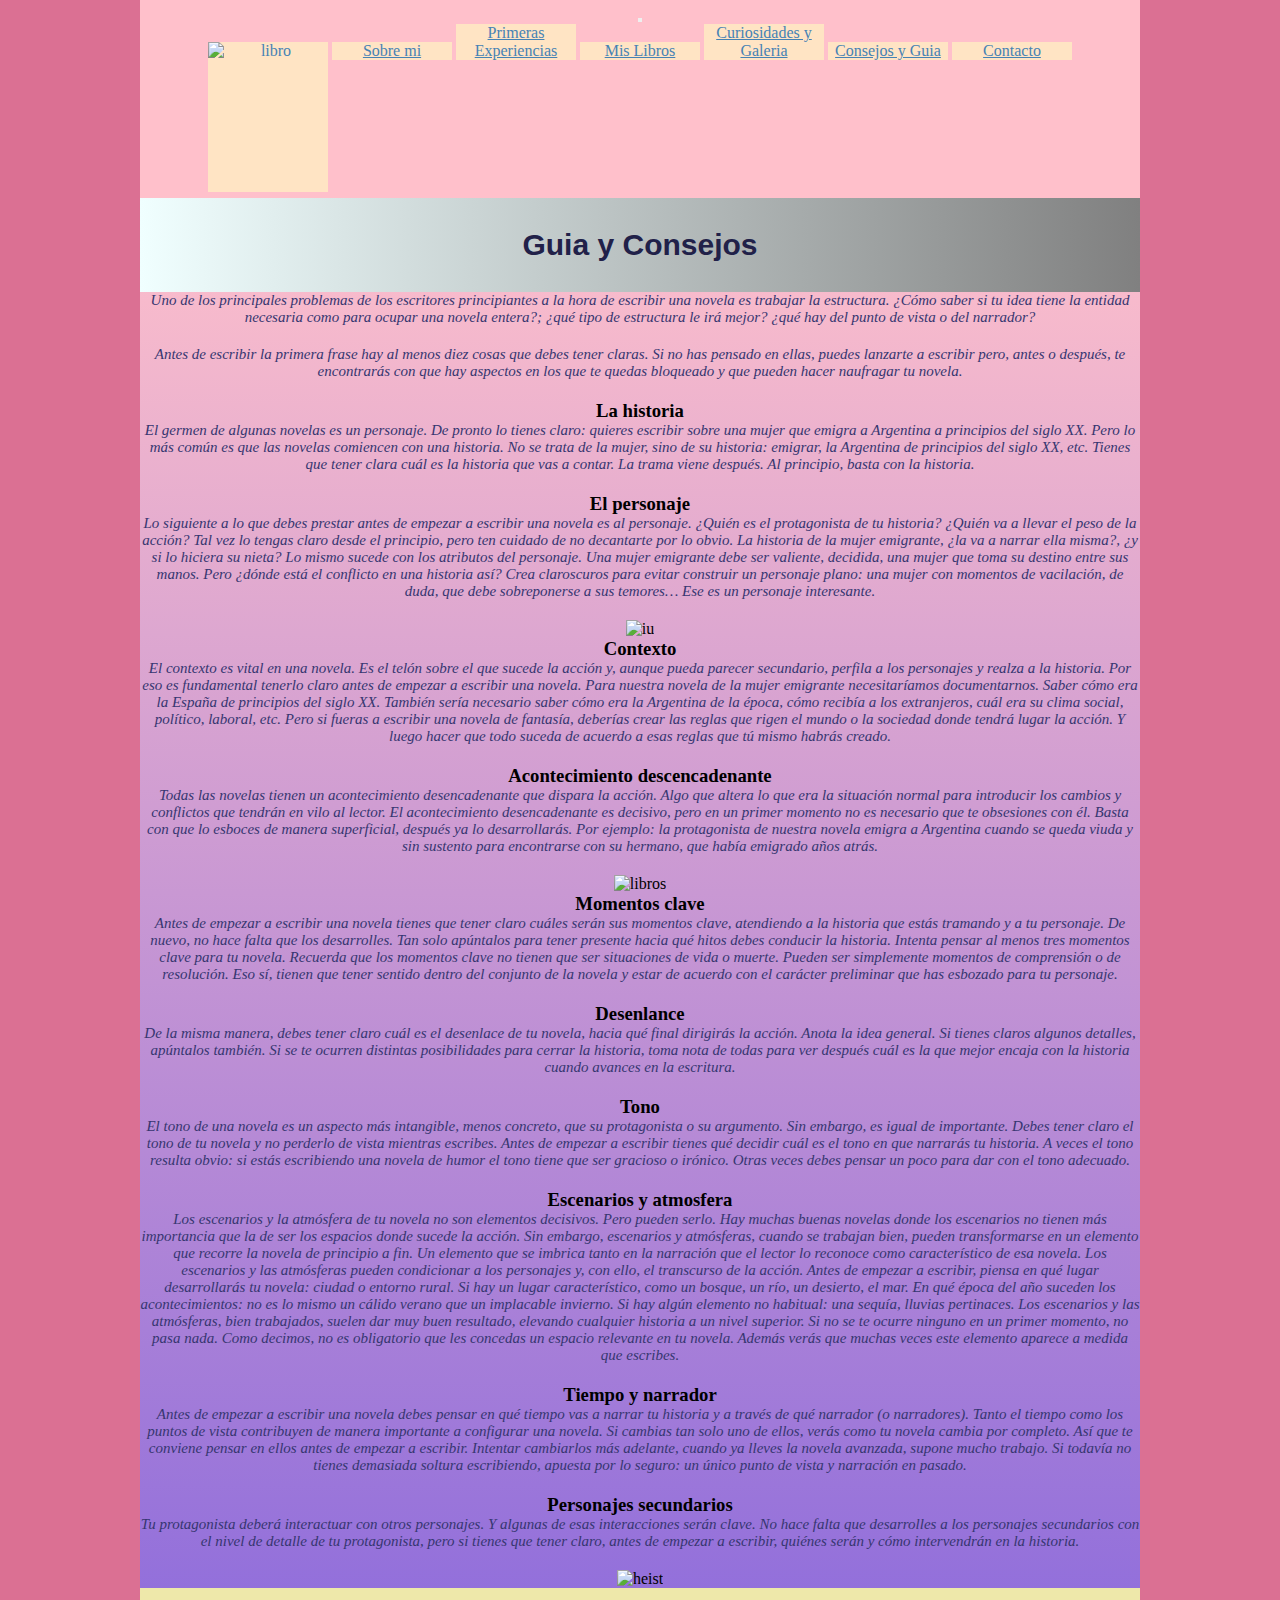
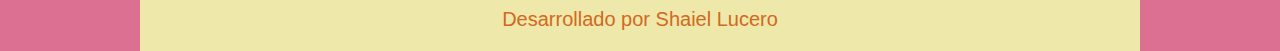
==== commit 6629c89b: "pagina completa actualizada" ====
--- a/pages/consejos_y_guia.html
+++ b/pages/consejos_y_guia.html
@@ -51,32 +51,32 @@
         <main class="initial">
           <h2 class="title-degree">Guia y Consejos</h2>
     
-          <p>
+          <p> <em>
             Uno de los principales problemas de los escritores principiantes a la
             hora de escribir una novela es trabajar la estructura. ¿Cómo saber si tu
             idea tiene la entidad necesaria como para ocupar una novela entera?;
             ¿qué tipo de estructura le irá mejor? ¿qué hay del punto de vista o del
-            narrador?
-          </p>
-          <p>
+            narrador? </em>
+          </p>
+          <p> <em>
             Antes de escribir la primera frase hay al menos diez cosas que debes
             tener claras. Si no has pensado en ellas, puedes lanzarte a escribir
             pero, antes o después, te encontrarás con que hay aspectos en los que te
-            quedas bloqueado y que pueden hacer naufragar tu novela.
+            quedas bloqueado y que pueden hacer naufragar tu novela.</em>
           </p>
     
           <h3>La historia</h3>
-          <p>
+          <p> <em>
             El germen de algunas novelas es un personaje. De pronto lo tienes claro:
             quieres escribir sobre una mujer que emigra a Argentina a principios del
             siglo XX. Pero lo más común es que las novelas comiencen con una
             historia. No se trata de la mujer, sino de su historia: emigrar, la
             Argentina de principios del siglo XX, etc. Tienes que tener clara cuál
             es la historia que vas a contar. La trama viene después. Al principio,
-            basta con la historia.
+            basta con la historia. </em>
           </p>
           <h3>El personaje</h3>
-          <p>
+          <p> <em>
             Lo siguiente a lo que debes prestar antes de empezar a escribir una
             novela es al personaje. ¿Quién es el protagonista de tu historia? ¿Quién
             va a llevar el peso de la acción? Tal vez lo tengas claro desde el
@@ -87,11 +87,11 @@
             entre sus manos. Pero ¿dónde está el conflicto en una historia así? Crea
             claroscuros para evitar construir un personaje plano: una mujer con
             momentos de vacilación, de duda, que debe sobreponerse a sus temores…
-            Ese es un personaje interesante.
-          </p>
-          <img src="../img/runa_mayer.jpg" alt="iu" class="guide-img" />
+            Ese es un personaje interesante. </em>
+          </p>
+          <img src="../img/runa_mayer.jpg" alt="iu" class="img-rounded" />
           <h3>Contexto</h3>
-          <p>
+          <p> <em>
             El contexto es vital en una novela. Es el telón sobre el que sucede la
             acción y, aunque pueda parecer secundario, perfila a los personajes y
             realza a la historia. Por eso es fundamental tenerlo claro antes de
@@ -102,10 +102,10 @@
             político, laboral, etc. Pero si fueras a escribir una novela de
             fantasía, deberías crear las reglas que rigen el mundo o la sociedad
             donde tendrá lugar la acción. Y luego hacer que todo suceda de acuerdo a
-            esas reglas que tú mismo habrás creado.
+            esas reglas que tú mismo habrás creado. </em>
           </p>
           <h3>Acontecimiento descencadenante</h3>
-          <p>
+          <p> <em>
             Todas las novelas tienen un acontecimiento desencadenante que dispara la
             acción. Algo que altera lo que era la situación normal para introducir
             los cambios y conflictos que tendrán en vilo al lector. El
@@ -114,11 +114,11 @@
             manera superficial, después ya lo desarrollarás. Por ejemplo: la
             protagonista de nuestra novela emigra a Argentina cuando se queda viuda
             y sin sustento para encontrarse con su hermano, que había emigrado años
-            atrás.
-          </p>
-          <img src="../img/libros.jpg" alt="libros" class="guide-img" />
+            atrás.</em>
+          </p>
+          <img src="../img/libros.jpg" alt="libros" class="img-rounded" />
           <h3>Momentos clave</h3>
-          <p>
+          <p> <em>
             Antes de empezar a escribir una novela tienes que tener claro cuáles
             serán sus momentos clave, atendiendo a la historia que estás tramando y
             a tu personaje. De nuevo, no hace falta que los desarrolles. Tan solo
@@ -128,29 +128,29 @@
             muerte. Pueden ser simplemente momentos de comprensión o de resolución.
             Eso sí, tienen que tener sentido dentro del conjunto de la novela y
             estar de acuerdo con el carácter preliminar que has esbozado para tu
-            personaje.
+            personaje.</em>
           </p>
           <h3>Desenlance</h3>
-          <p>
+          <p> <em>
             De la misma manera, debes tener claro cuál es el desenlace de tu novela,
             hacia qué final dirigirás la acción. Anota la idea general. Si tienes
             claros algunos detalles, apúntalos también. Si se te ocurren distintas
             posibilidades para cerrar la historia, toma nota de todas para ver
             después cuál es la que mejor encaja con la historia cuando avances en la
-            escritura.
+            escritura.</em>
           </p>
           <h3>Tono</h3>
-          <p>
+          <p><em>
             El tono de una novela es un aspecto más intangible, menos concreto, que
             su protagonista o su argumento. Sin embargo, es igual de importante.
             Debes tener claro el tono de tu novela y no perderlo de vista mientras
             escribes. Antes de empezar a escribir tienes qué decidir cuál es el tono
             en que narrarás tu historia. A veces el tono resulta obvio: si estás
             escribiendo una novela de humor el tono tiene que ser gracioso o
-            irónico. Otras veces debes pensar un poco para dar con el tono adecuado.
+            irónico. Otras veces debes pensar un poco para dar con el tono adecuado.</em>
           </p>
           <h3>Escenarios y atmosfera</h3>
-          <p>
+          <p> <em>
             Los escenarios y la atmósfera de tu novela no son elementos decisivos.
             Pero pueden serlo. Hay muchas buenas novelas donde los escenarios no
             tienen más importancia que la de ser los espacios donde sucede la
@@ -169,10 +169,10 @@
             un nivel superior. Si no se te ocurre ninguno en un primer momento, no
             pasa nada. Como decimos, no es obligatorio que les concedas un espacio
             relevante en tu novela. Además verás que muchas veces este elemento
-            aparece a medida que escribes.
+            aparece a medida que escribes. </em>
           </p>
           <h3>Tiempo y narrador</h3>
-          <p>
+          <p> <em>
             Antes de empezar a escribir una novela debes pensar en qué tiempo vas a
             narrar tu historia y a través de qué narrador (o narradores). Tanto el
             tiempo como los puntos de vista contribuyen de manera importante a
@@ -181,17 +181,17 @@
             empezar a escribir. Intentar cambiarlos más adelante, cuando ya lleves
             la novela avanzada, supone mucho trabajo. Si todavía no tienes demasiada
             soltura escribiendo, apuesta por lo seguro: un único punto de vista y
-            narración en pasado.
+            narración en pasado. </em>
           </p>
           <h3>Personajes secundarios</h3>
-          <p>
+          <p> <em>
             Tu protagonista deberá interactuar con otros personajes. Y algunas de
             esas interacciones serán clave. No hace falta que desarrolles a los
             personajes secundarios con el nivel de detalle de tu protagonista, pero
             si tienes que tener claro, antes de empezar a escribir, quiénes serán y
-            cómo intervendrán en la historia.
-          </p>
-          <img src="../img/heist.jpg" alt="heist" class="guide-img" />
+            cómo intervendrán en la historia. </em>
+          </p>
+          <img src="../img/heist.jpg" alt="heist" class="img-rounded" />
         </main>
     
         <!-- footer -->
--- a/styles/styles.css
+++ b/styles/styles.css
@@ -40,11 +40,11 @@
   color: inherit;
   text-decoration: none;
 }
-
 .initial {
   text-align: center;
-  background-color: #b68bc1;
+  background-image:linear-gradient( pink, mediumpurple);
 }
+
 .initial p {
   font-size: 15px;
   font-family: fantasy;
@@ -69,7 +69,7 @@
   text-align: center;
   color: #212149;
   padding: 30px;
-  background-image: linear-gradient(to bottom, pink, violet);
+  background-image: linear-gradient(to left, grey, azure);
 }
 
 .main-info {
@@ -92,7 +92,7 @@
   width: 250px;
 }
 
-.guide-img {
+.img-rounded {
   max-width: 500px;
   width: 100%;
 }
